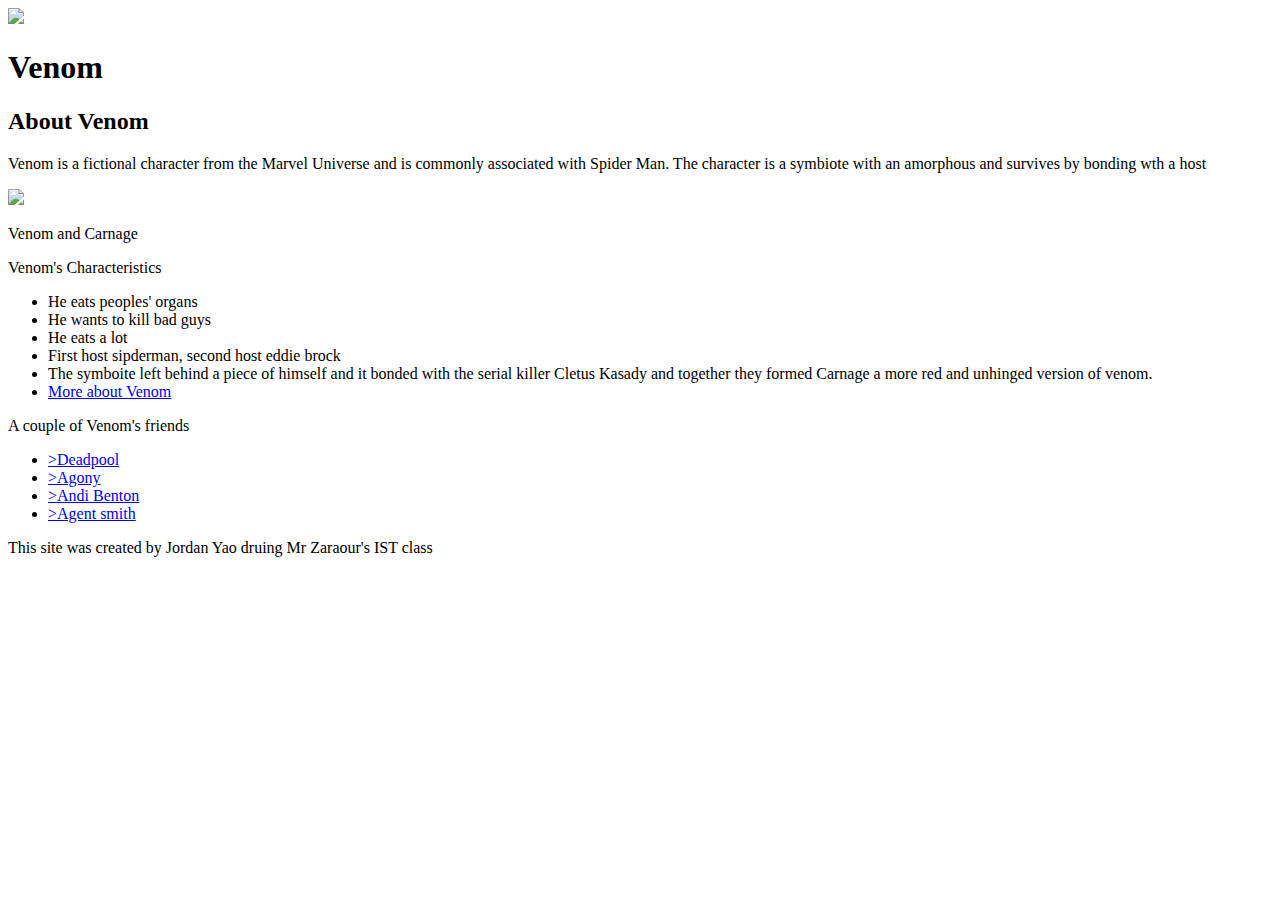
==== index.html @ bf0a269b "Rename website.html to index.html" ====
<!DOCTYPE html>
<html>
<head>
		<link rel="stylesheet" type="text/css" href="css/venom css.css">
</head>
<body>
	<!--header element -->
	<header>
		<img src="https://img1.looper.com/img/gallery/tom-hardy-teases-venom-vs-carnage-with-cool-artwork/intro-1573140613.jpg">
		<h1>Venom</h1>
	</header>

	<!-- main element -->
	<main>
		<h2>About Venom</h2>
		<p>Venom is a fictional character from the Marvel Universe and is commonly associated with Spider Man. The character is a symbiote with an amorphous and survives by bonding wth a host</p>
		<img src="https://www.moviedash.com/wp-content/uploads/2018/10/V4.jpg">
		<p>Venom and Carnage</p>
	<p>Venom's Characteristics
		<ul>
			<li>He eats peoples' organs</li>
			<li>He wants to kill bad guys</li>
			<li>He eats a lot</li>
			<li>First host sipderman, second host eddie brock</li>
			<li>The symboite left behind a piece of himself and it bonded with the serial killer Cletus Kasady and together they formed Carnage a more red and unhinged version of venom.</li>
			<li><a href="https://www.vox.com/culture/2018/10/3/17924968/venom-spider-man-villain-explained">More about Venom</a></li>
		</ul>
	</p>	
	<p>A couple of Venom's friends
		<ul>
			<li><a href="https://comicvine.gamespot.com/deadpool/4005-7606/">>Deadpool</a></li>
			<li><a href="https://comicvine.gamespot.com/andi-benton/4005-90267/">>Agony</a></li>
			<li><a href="https://comicvine.gamespot.com/andi-benton/4005-90267/">>Andi Benton</a></li>
			<li><a href="https://comicvine.gamespot.com/agent-smith/4005-51085/">>Agent smith</a></li>
		</ul>
	</p>
	</main>

	<footer>
		<p>This site was created by Jordan Yao druing Mr Zaraour's IST class</p>
	</footer>	


	</body>
</main>



</body>
</html>
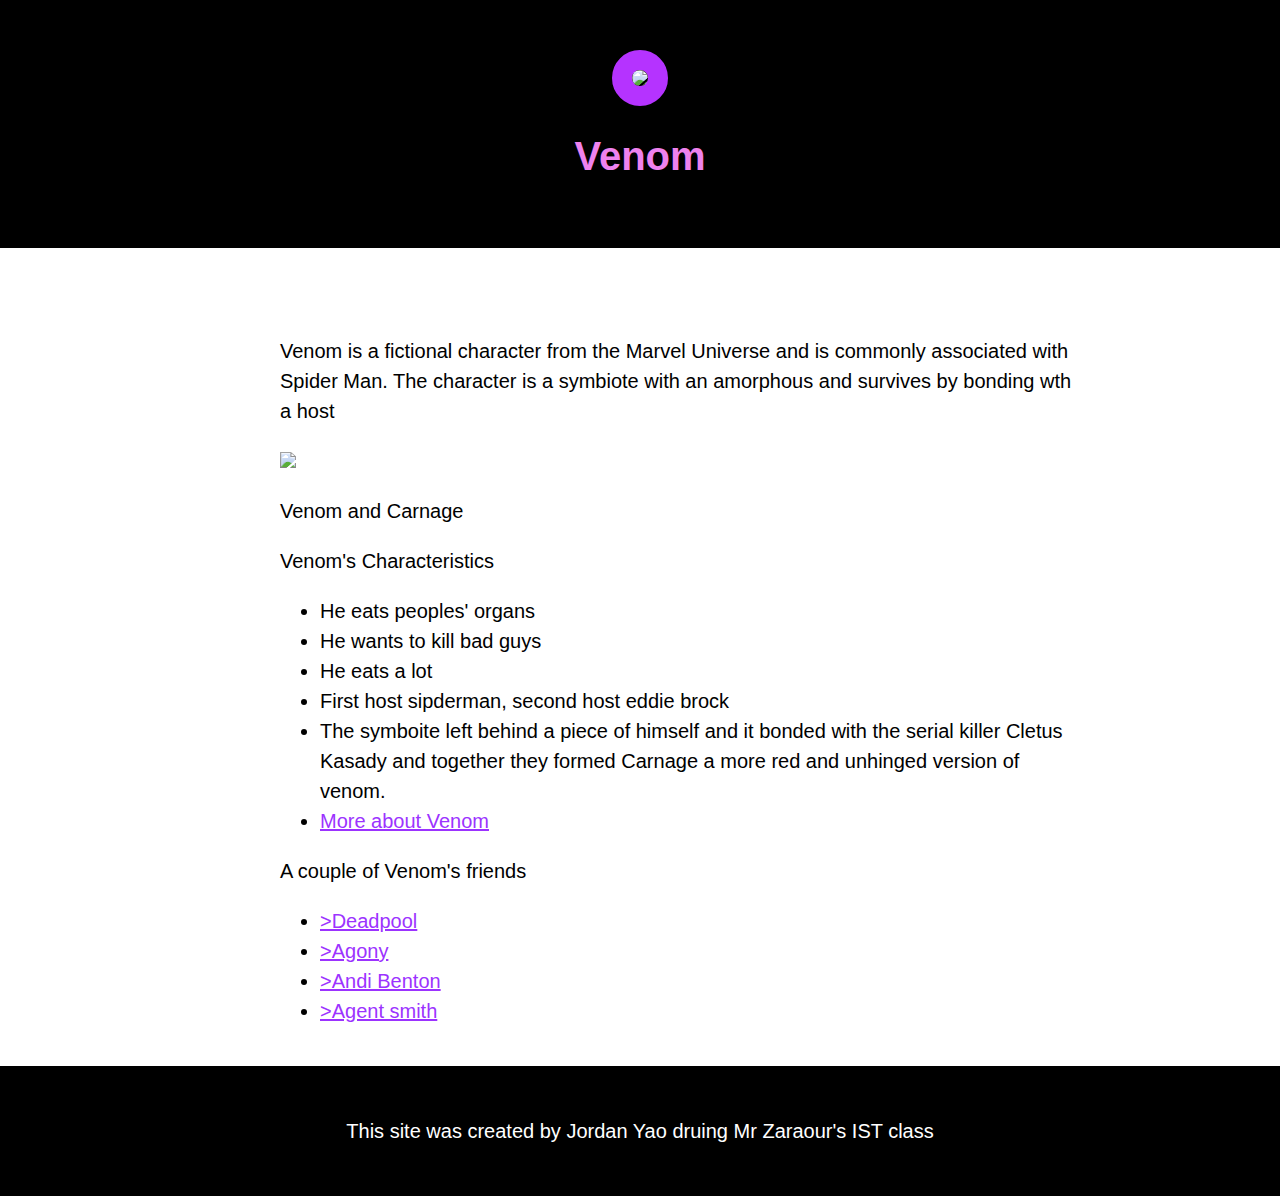
==== commit 18b71cdf: "Update index.html" ====
--- a/index.html
+++ b/index.html
@@ -1,7 +1,7 @@
 <!DOCTYPE html>
 <html>
 <head>
-		<link rel="stylesheet" type="text/css" href="css/venom css.css">
+		<link rel="stylesheet" type="text/css" href="venom css.css">
 </head>
 <body>
 	<!--header element -->
--- a/venom css.css
+++ b/venom css.css
@@ -0,0 +1,75 @@
+body{
+	margin:0;
+	font-family: Helvetica, Arial, sans-serif;
+	font-size: 20px;
+	line-height: 30px;
+    background-color:#FFFFFF;">
+
+
+}
+
+header{
+	background-color: #000000;
+	text-align: center;
+	padding-top:50px;
+	padding-bottom: 50px;
+}
+
+
+
+header h1{
+	color: violet;
+	
+}
+
+header img{
+	    border-radius: 150px;
+    width: 300px;
+    border: 20px solid #B533FF;
+
+
+}
+main{
+	max-width: 800px;
+	margin:0 auto;
+	padding:0 20px 20px 100px;
+
+
+}
+
+main img{
+	max-width: 100%
+}
+h2{
+	font-size: 35px ;
+	color:white;
+	text-align: center;
+}
+
+a{
+	color: #9C33FF;
+}
+a:hover{
+	color:#DD33FF;
+}
+footer{
+	background-color: #000000;
+	text-align: center;
+	color:white;
+	padding:50px
+
+}
+footer p{
+	margin:0;
+}
+footer a{
+	color:white;
+
+}
+footer a:hover{
+	opacity: .5;
+	background-color: transparent;
+
+}
+
+
